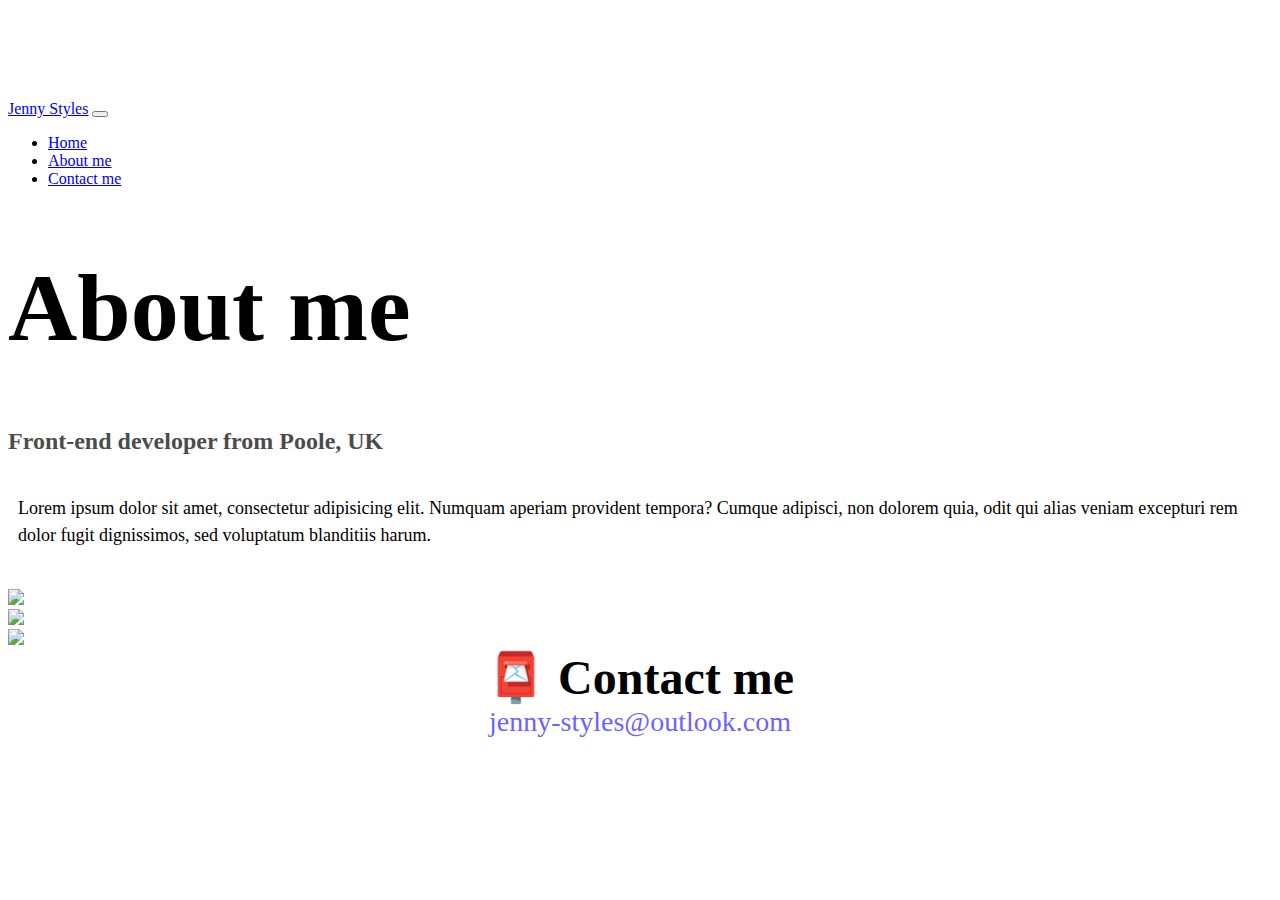
==== about.html @ 16c9f2f0 "Imported existing project and fixed bugs" ====
<!DOCTYPE html>
<html lang="en">
  <head>
    <meta charset="UTF-8" />
    <meta http-equiv="X-UA-Compatible" content="IE=edge" />
    <meta name="viewport" content="width=device-width, initial-scale=1.0" />
    <link
      href="https://cdn.jsdelivr.net/npm/bootstrap@5.3.2/dist/css/bootstrap.min.css"
      rel="stylesheet"
      integrity="sha384-T3c6CoIi6uLrA9TneNEoa7RxnatzjcDSCmG1MXxSR1GAsXEV/Dwwykc2MPK8M2HN"
      crossorigin="anonymous"
    />
    <script
      src="https://cdn.jsdelivr.net/npm/bootstrap@5.3.2/dist/js/bootstrap.bundle.min.js"
      integrity="sha384-C6RzsynM9kWDrMNeT87bh95OGNyZPhcTNXj1NW7RuBCsyN/o0jlpcV8Qyq46cDfL"
      crossorigin="anonymous"
    ></script>
    <link rel="stylesheet" href="/css/style.css" />
    <title>About Jenny</title>
  </head>
  <body>
    <nav class="navbar navbar-expand-lg bg-body-tertiary fixed-top">
      <div class="container">
        <a class="navbar-brand" href="index.html">Jenny Styles</a>
        <button
          class="navbar-toggler"
          type="button"
          data-bs-toggle="collapse"
          data-bs-target="#navbarNav"
          aria-controls="navbarNav"
          aria-expanded="false"
          aria-label="Toggle navigation"
        >
          <span class="navbar-toggler-icon"></span>
        </button>
        <div class="collapse navbar-collapse" id="navbarNav">
          <ul class="navbar-nav">
            <li class="nav-item">
              <a class="nav-link" aria-current="page" href="index.html">Home</a>
            </li>
            <li class="nav-item">
              <a class="nav-link active" href="about.html">About me</a>
            </li>
            <li class="nav-item">
              <a class="nav-link" href="about.html#contact">Contact me</a>
            </li>
          </ul>
        </div>
      </div>
    </nav>
    <div class="container">
      <h1 class="text-center">About me</h1>
      <h3 class="text-center">Front-end developer from Poole, UK</h3>
      <div class="text-center about-paragraphs">
        <p>
          Lorem ipsum dolor sit amet, consectetur adipisicing elit. Numquam
          aperiam provident tempora? Cumque adipisci, non dolorem quia, odit qui
          alias veniam excepturi rem dolor fugit dignissimos, sed voluptatum
          blanditiis harum.
        </p>
      </div>

      <div class="container">
        <div class="row">
          <div class="col-sm-4">
            <img src="images/yoga.png" class="img-fluid p-2 shadow rounded" />
          </div>
          <div class="col-sm-4">
            <img
              src="images/weather.png"
              class="img-fluid p-2 shadow rounded"
            />
          </div>
          <div class="col-sm-4">
            <img src="images/yogurt.png" class="img-fluid p-2 shadow rounded" />
          </div>
        </div>
      </div>
      <div id="contact">
        <h2 class="text-center mt-5">📮 Contact me</h2>
        <a href="mailto:jenny-styles@outlook.com" class="email-link">
          jenny-styles@outlook.com
        </a>
      </div>
    </div>
  </body>
</html>
---- css/style.css ----
:root {
  --primary-color: #6c63ff;
  --secondary-color: #f5f2fe;
  --box-shadow: 0 5px 10px rgba(0, 0, 0, 0.3);
}

body {
  margin-top: 100px;
  margin-bottom: 100px;
}

h1 {
  font-size: 96px;
}

h2 {
  font-size: 48px;
  text-align: center;
  margin: 0 auto;
}

h3 {
  font-size: 24px;
  opacity: 0.7;
}

p {
  font-size: 18px;
  line-height: 1.5;
}

.navigation-links {
  display: flex;
  margin-top: 40px;
  justify-content: center;
}

.navigation-links a {
  margin: 20px;
  border-radius: 4px;
  padding: 20px 15px;
  text-decoration: none;
  text-transform: capitalize;
}

.contact-link {
  background: var(--primary-color);
  box-shadow: var(--box-shadow);
  color: white;
}

.about-link {
  color: var(--primary-color);
  border: 1px solid var(--primary-color);
}

.homepage-link {
  color: var(--primary-color);
  text-align: center;
  display: block;
}

.about-paragraphs {
  display: flex;
  margin: 30px 0;
}

.about-paragraphs p {
  margin: 10px;
}

.email-link {
  display: flex;
  justify-content: center;
  color: var(--primary-color);
  font-size: 28px;
  text-decoration: none;
}

.email-link:hover {
  text-decoration: underline;
}
.primary-link {
  border-radius: 4px;
  padding: 20px 15px;
  text-decoration: none;
  text-transform: capitalize;
  background: var(--primary-color);
  box-shadow: var(--box-shadow);
  color: white;
}
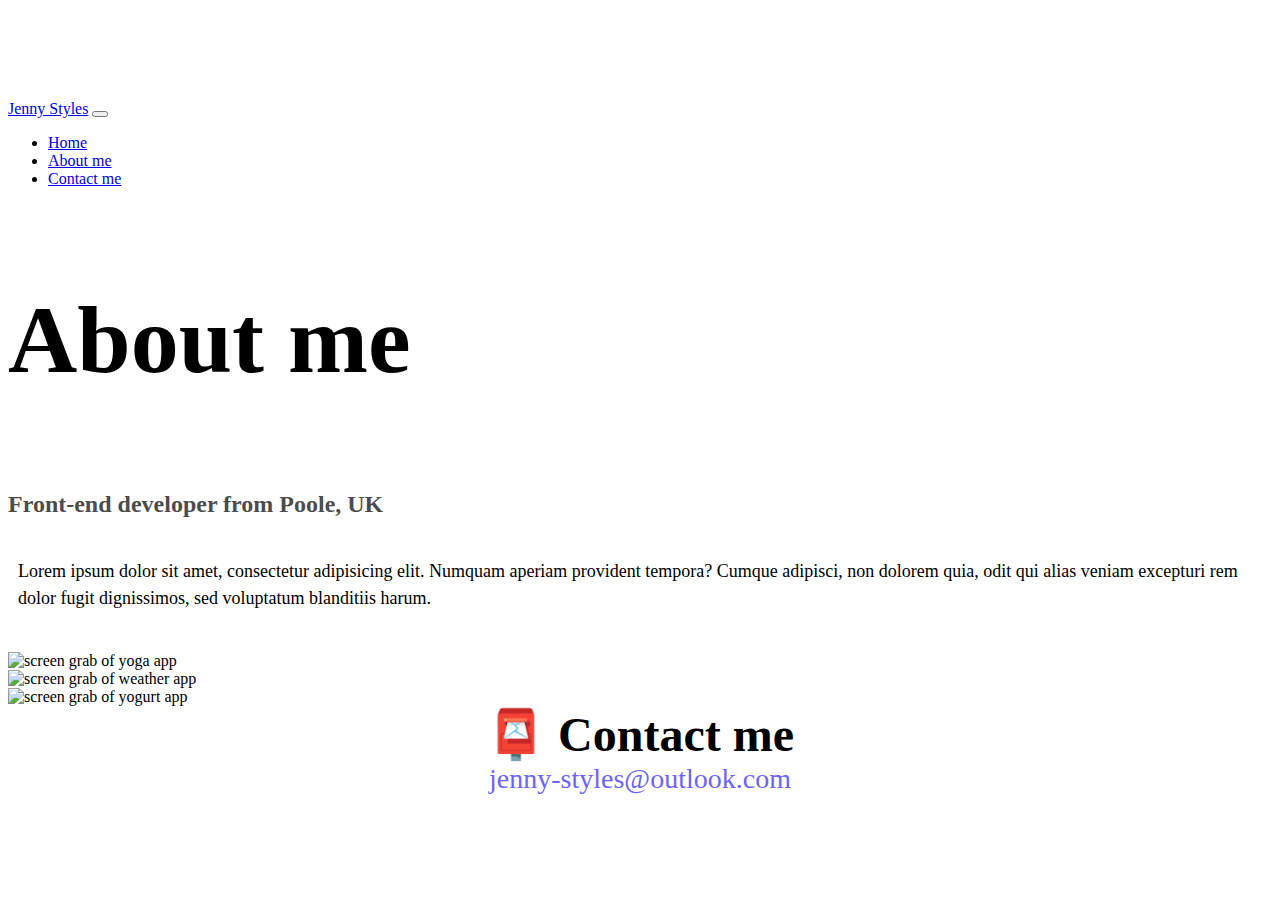
==== commit 45d936e3: "seo" ====
--- a/about.html
+++ b/about.html
@@ -2,6 +2,10 @@
 <html lang="en">
   <head>
     <meta charset="UTF-8" />
+    <meta
+      name="description"
+      content="more information about the work of jenny styles, front end developer."
+    />
     <meta http-equiv="X-UA-Compatible" content="IE=edge" />
     <meta name="viewport" content="width=device-width, initial-scale=1.0" />
     <link
@@ -16,7 +20,7 @@
       crossorigin="anonymous"
     ></script>
     <link rel="stylesheet" href="/css/style.css" />
-    <title>About Jenny</title>
+    <title>About Jenny Styles</title>
   </head>
   <body>
     <nav class="navbar navbar-expand-lg bg-body-tertiary fixed-top">
@@ -49,8 +53,8 @@
       </div>
     </nav>
     <div class="container">
-      <h1 class="text-center">About me</h1>
-      <h3 class="text-center">Front-end developer from Poole, UK</h3>
+      <h3 class="text-center">About me</h3>
+      <h1 class="text-center">Front-end developer from Poole, UK</h1>
       <div class="text-center about-paragraphs">
         <p>
           Lorem ipsum dolor sit amet, consectetur adipisicing elit. Numquam
@@ -63,16 +67,25 @@
       <div class="container">
         <div class="row">
           <div class="col-sm-4">
-            <img src="images/yoga.png" class="img-fluid p-2 shadow rounded" />
+            <img
+              src="images/yoga.png"
+              alt="screen grab of yoga app"
+              class="img-fluid p-2 shadow rounded"
+            />
           </div>
           <div class="col-sm-4">
             <img
               src="images/weather.png"
+              alt="screen grab of weather app"
               class="img-fluid p-2 shadow rounded"
             />
           </div>
           <div class="col-sm-4">
-            <img src="images/yogurt.png" class="img-fluid p-2 shadow rounded" />
+            <img
+              src="images/yogurt.png"
+              alt="screen grab of yogurt app"
+              class="img-fluid p-2 shadow rounded"
+            />
           </div>
         </div>
       </div>
--- a/css/style.css
+++ b/css/style.css
@@ -9,7 +9,7 @@
   margin-bottom: 100px;
 }
 
-h1 {
+h3 {
   font-size: 96px;
 }
 
@@ -19,7 +19,7 @@
   margin: 0 auto;
 }
 
-h3 {
+h1 {
   font-size: 24px;
   opacity: 0.7;
 }
